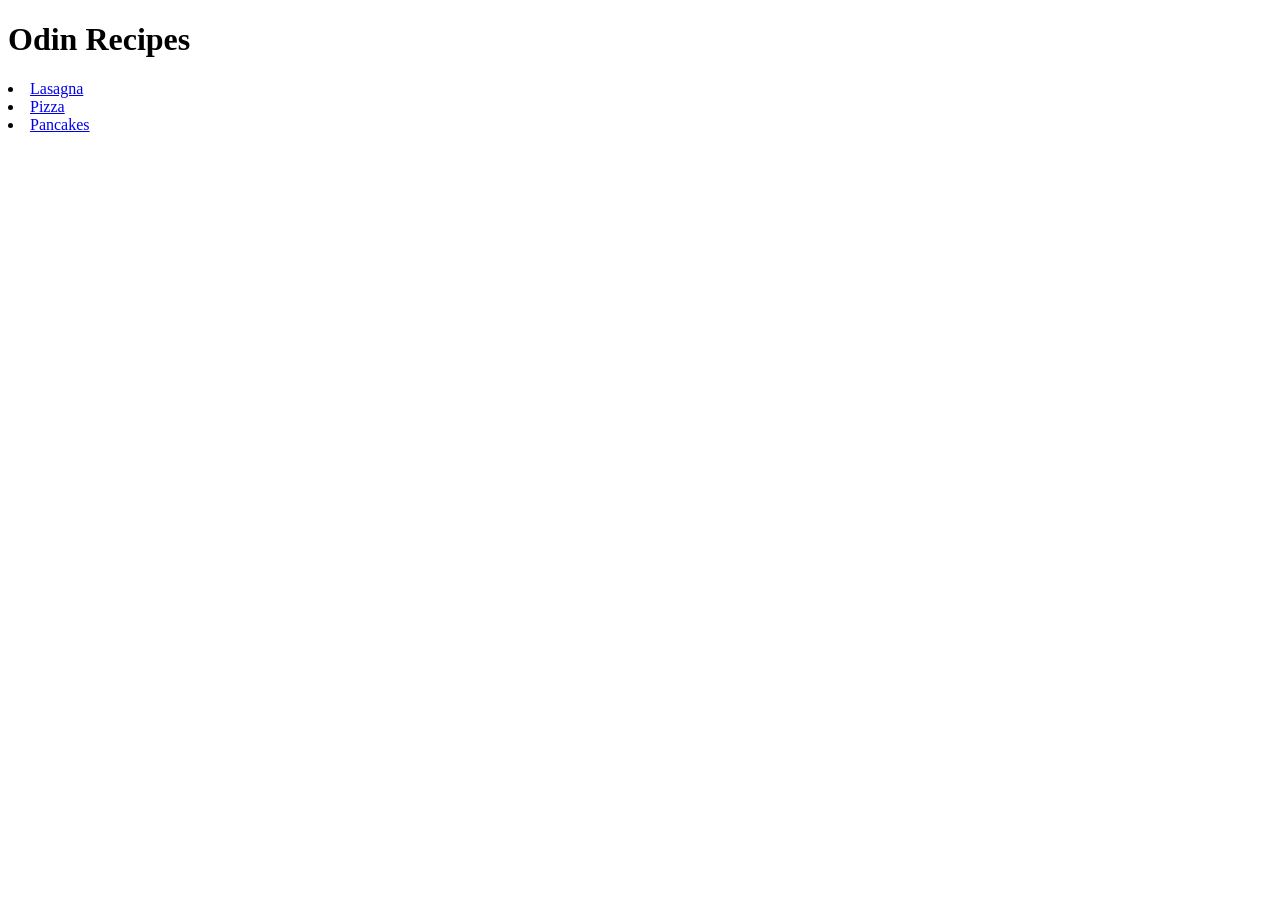
==== index.html @ 9df4fc1c "Edit  index to include all  recipe page links Add recipe content to lasagna.html page" ====
<!DOCTYPE html>
<html lang="en">
<head>
    <meta charset="UTF-8">
    <meta name="viewport" content="width=device-width, initial-scale=1.0">
    <title>Document</title>
</head>
<body>
    <h1>Odin Recipes</h1>
    <ul>

    </ul>
    <li><a href="recipes/lasagna.html">Lasagna</a></li>
    <li><a href="recipes/pizza.html">Pizza</a></li>
    <li><a href="recipes/pancakes.html">Pancakes</a></li>    
</body>
</html>
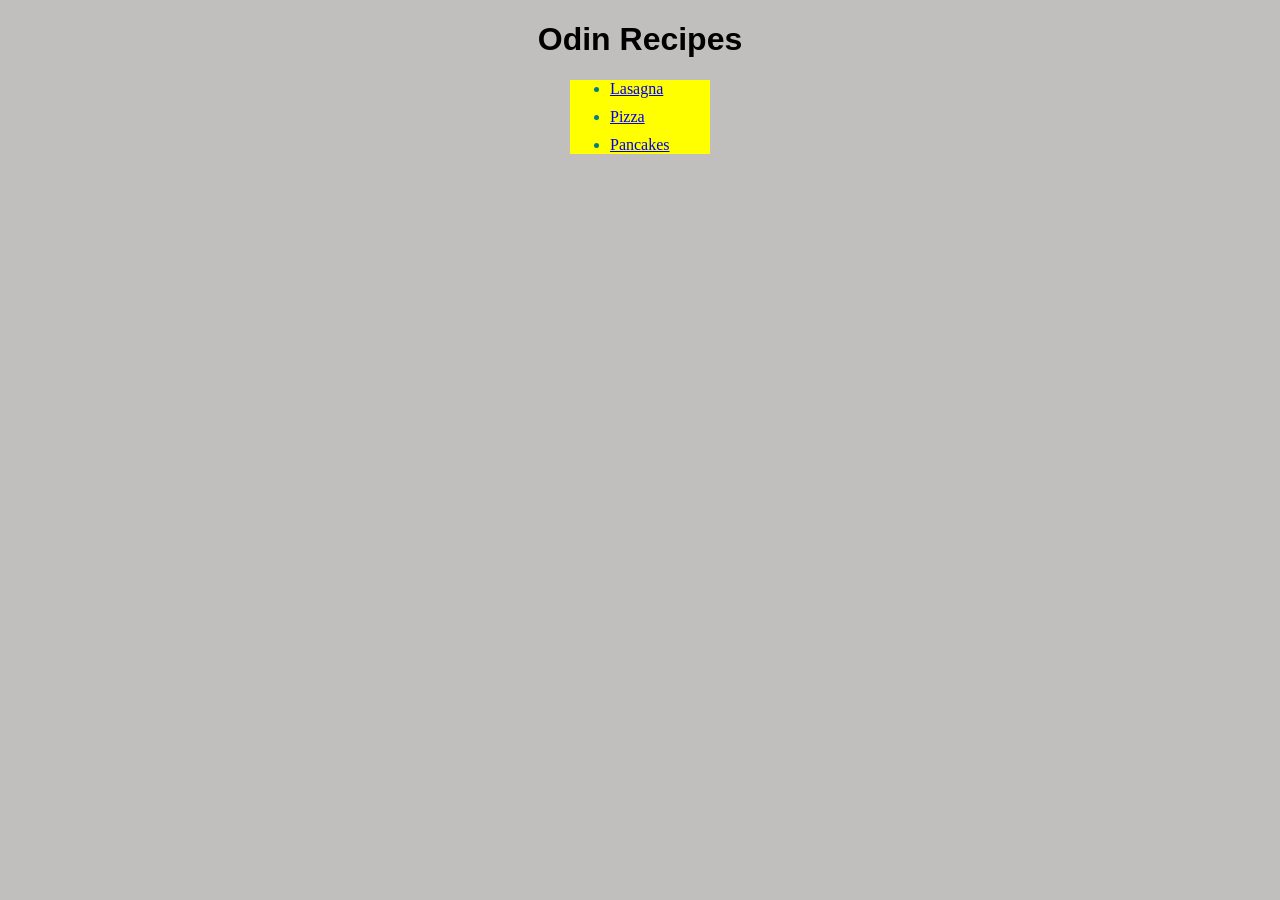
==== commit ca60d316: "Create stylesheet/add style to recipes Add classes and IDs for styling" ====
--- a/index.html
+++ b/index.html
@@ -4,14 +4,15 @@
     <meta charset="UTF-8">
     <meta name="viewport" content="width=device-width, initial-scale=1.0">
     <title>Document</title>
+    <link rel="stylesheet" href="style.css">
 </head>
 <body>
-    <h1>Odin Recipes</h1>
-    <ul>
-
+    <h1 class="headings">Odin Recipes</h1>
+    <ul id="link-list">
+        <li><a href="recipes/lasagna.html">Lasagna</a></li>
+        <li><a href="recipes/pizza.html">Pizza</a></li>
+        <li><a href="recipes/pancakes.html">Pancakes</a></li>  
     </ul>
-    <li><a href="recipes/lasagna.html">Lasagna</a></li>
-    <li><a href="recipes/pizza.html">Pizza</a></li>
-    <li><a href="recipes/pancakes.html">Pancakes</a></li>    
+      
 </body>
 </html>
--- a/style.css
+++ b/style.css
@@ -0,0 +1,41 @@
+
+body{
+    background-color: hsl(0, 2%, 75%);
+}
+
+#link-list{
+    color: teal;
+    background-color: yellow;
+    display: block;
+    width: 100px;
+    margin:  auto;
+}
+
+li{
+    margin: 10px auto;
+}
+
+.headings{
+    text-align: center;
+    font-weight: bold;
+    font-family: Verdana, Geneva, Tahoma, sans-serif;
+}
+
+.images{
+    display: inline-block;
+    margin: auto;
+}
+
+h2{
+    display: inline;
+    margin: auto 10px;
+}
+
+.ingredient-list{
+    background-color: rgb(77, 197, 212);
+    width: 400px;
+}
+
+.ingredient-list li{
+    color: rgb(129, 10, 10);
+}
